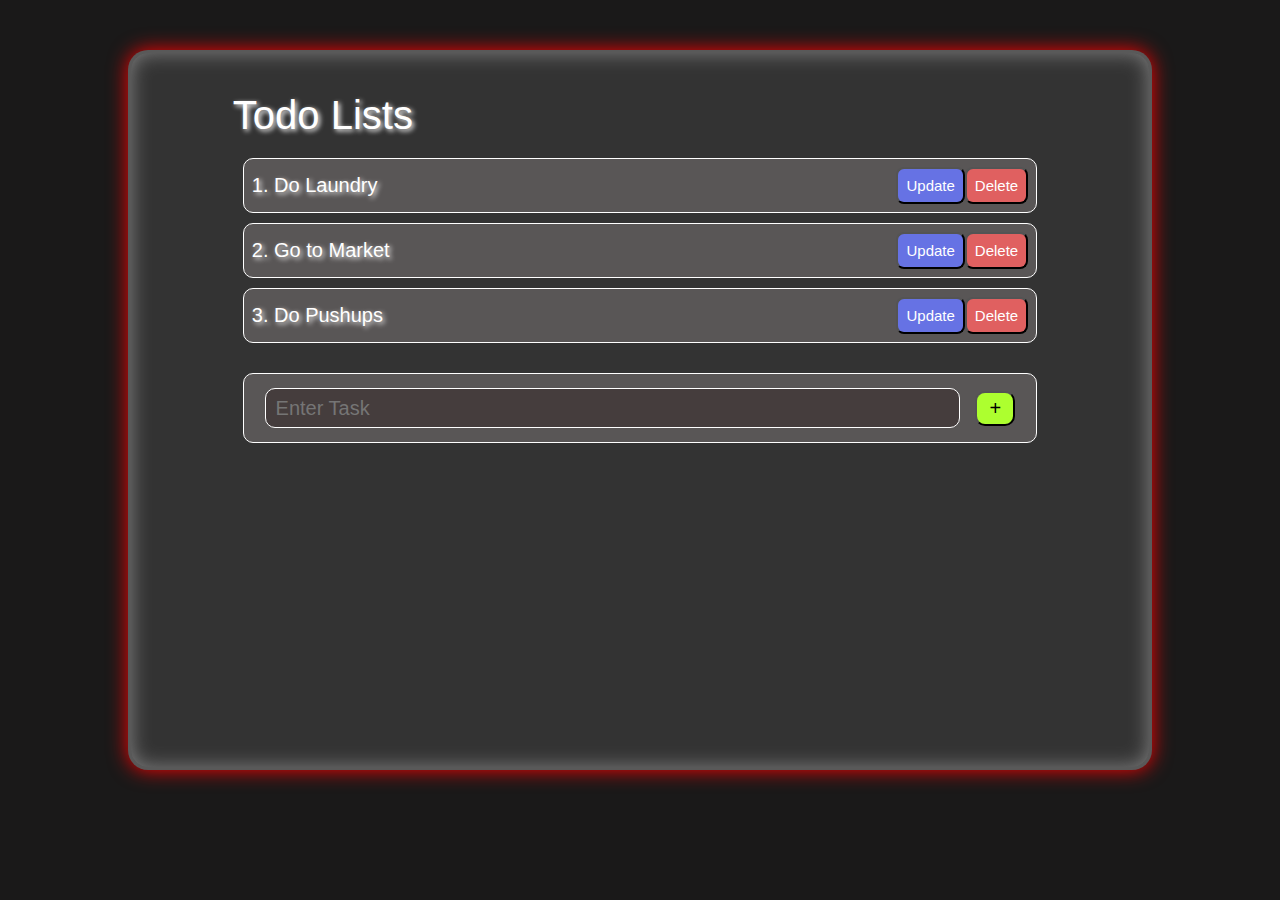
==== index.html @ 65661f28 "todo list" ====
<!DOCTYPE html>
<html lang="en">
<head>
    <meta charset="UTF-8">
    <meta name="viewport" content="width=device-width, initial-scale=1.0">
    <title>wk3</title>
    <link rel="stylesheet" href="style.css">
</head>
<body>
    <main>
        <div class="main-container shadow-animate">
            <div class="todo-list-container">
                <p class="title">Todo Lists</p>
                <div class="todo-list">
                    <div class="list">
                        <p class="list-task">1. Do Washing</p>
                        <button class="delete">
                            Delete
                        </button>
                    </div>
                    <div class="list">
                        <p class="list-task">2. Go to Gym</p>

                            <button class="delete">
                                Delete
                            </button>

                    </div>
                </div>
                <div class="add-tasks">
                    <div class="add-tasks-wrapper">
                        <input type="text" placeholder="Enter Task" class="task-input">
                        <button class="add-task">
                            +
                        </button>
                    </div>
                </div>
            </div>
        </div>
    </main>

<script src="script.js"></script>
</body>
</html>
---- style.css ----
* {
    margin: 0;
    padding: 0;
    box-sizing: border-box;
    font-size: 10px;
    font-family:  Helvetica, sans-serif;
}

html {
    background-color: #1a1919;
}

body {
    height: 100%;
    width: 100%;
}

main {
    width: 100%;
    display: flex;
    justify-content: center;
    align-self: center;
}

.main-container {
    width: 80%;
    margin: auto;
    min-height: 80vh;
    background-color: #333;
    display: flex;
    justify-content: center;
    border : 3px solid rgba(255,255,255,0.19);
    border-radius: 2rem;
    margin-top: 5rem;
    margin-bottom: 2rem;
    box-shadow: inset 0rem 0rem 20px  gray , 0rem 0rem 20px red;
    
}

@keyframes colorChange {
    0% {
        box-shadow:inset 0rem 0rem 20px  red, 0rem 0rem 20px red;
    } 25% {
        box-shadow: inset 0rem 0rem 30px  green,0rem 0rem 30px green;
    } 50% {
        box-shadow: inset 0rem 0rem 40px  blue,0rem 0rem 40px blue;
    } 75% {
        box-shadow: inset 0rem 0rem 30px  pink,0rem 0rem 30px pink;
    } 100% {
        box-shadow: inset 0rem 0rem 20px  red,0rem 0rem 20px red;
    }
}

.shadow-animate {
    animation: colorChange 5s ease-in-out infinite;
}

.todo-list-container {
    width: 80%;
    margin: auto;
    display: flex;
    flex-direction: column;
    align-items: self-start;
    justify-content: start;
    height: 100%;
    color: white;
    text-shadow: 2px 2px 5px #fff;
    margin-top: 4rem;
    margin-bottom: 3rem;
}

.title {
    font-size: 4rem;
}

.todo-list {
    width: 100%;
    margin-top: 1rem;
    padding: 1rem;

}

.list {
    background-color: #595656;
    padding: 0.8rem;
    margin-bottom: 1rem;
    border: 1px solid white;
    border-radius: 1rem;
    width: 100%;
    display: flex;
    align-items: center;
    justify-content: space-between;
    transition: all 0.13s ease-in;
}



.list:hover {
    scale: 1.02;
    background-color: #453d3d;
}




.list-task {
    font-size: 2rem;
    color : white;
    width: 100%;
    display: flex;
}



.update {
    background-color: rgb(102, 114, 228);
    color:white;
    font-size: 1.5rem;
    padding: 0.8rem;
    border-radius: 0.8rem;
    transition: all 0.2s ease-in;
}

.update:hover {
    background-color: rgb(38, 57, 224);
}

.save-button:hover {
    background-color: rgb(38, 57, 224);
}

.update:active {
    background: linear-gradient(to right , gray , rgb(191, 190, 190));
}

.save-button:active {
    background: linear-gradient(to right , gray , rgb(191, 190, 190));
}

.list .delete {
    background-color: rgb(224, 96, 96);
    color: white;
    font-size: 1.5rem;
    padding: 0.8rem;
    border-radius: 0.8rem;
    transition: all 0.2s ease-in;
}


.list .delete:hover {
    background-color: rgb(251, 13, 13);

}

.list .delete:active {
    background: linear-gradient(to right , gray , rgb(191, 190, 190)  );
}

.add-tasks {
    width: 100%;
    margin: 0 auto;;
    display: flex;
    justify-content: start;
    align-items: center;
    padding: 1rem;
}

.add-tasks .add-tasks-wrapper {
    width: 100%;
    display: flex;
    padding: 1rem;
    align-items: center;
    justify-content: space-evenly;
    height: 7rem;
    background-color: #595656;
    border: 1px solid white;
    border-radius: 1rem;
}

.task-input {
    width:90%;
    padding: 1rem;
    margin-right: 0.5rem;
    height: 4rem;
    font-size: 2rem;
    background-color: #453d3d;
    border: 1px solid white;;
    border-radius: 1rem;
    color: whitesmoke;
}

.custom-placeholder::placeholder {
    color: red;
    font-style: italic;
}


.task-input2 {
    width: 65%;
    padding: 1rem;
    margin-right: 0.5rem;
    height: 4rem;
    font-size: 2rem;
    background-color: #453d3d;
    border: 1px solid white;;
    border-radius: 1rem;
    color: whitesmoke;
}

.save-button {
    background-color: rgb(102, 114, 228);
    color:white;
    font-size: 1.5rem;
    padding: 0.8rem;
    border-radius: 0.8rem;
}

.add-tasks .task-input:focus {
    outline: none;
}

.add-tasks .add-task {
    font-size: 2rem;
    width: 4rem;
    height: 3.5rem;
    border: 1px soid #1a1919;
    border-radius: 1rem;
    background-color: greenyellow;

}

.add-tasks .add-task:hover {
    background-color: rgb(74, 234, 74);
}

.add-tasks .add-task:active {
    background-color: rgb(137, 239, 137);
}


@keyframes fadeSlideIn {
    0% {
        opacity: 0;
        transform: translateY(-20px);
    } 80% {
        opacity: 1;
        transform: translateY(0px);
    }
}

@keyframes fadeSlideOut {
    0% {
        opacity: 1;
    } 100% {
        opacity: 0;
        transform: translateY(-20px);
    }
    
}

.task-animate-add {
    animation: fadeSlideIn 0.3s ease-in;
}

.task-animate-delete{
    animation: fadeSlideOut 0.3s ease-out;
}
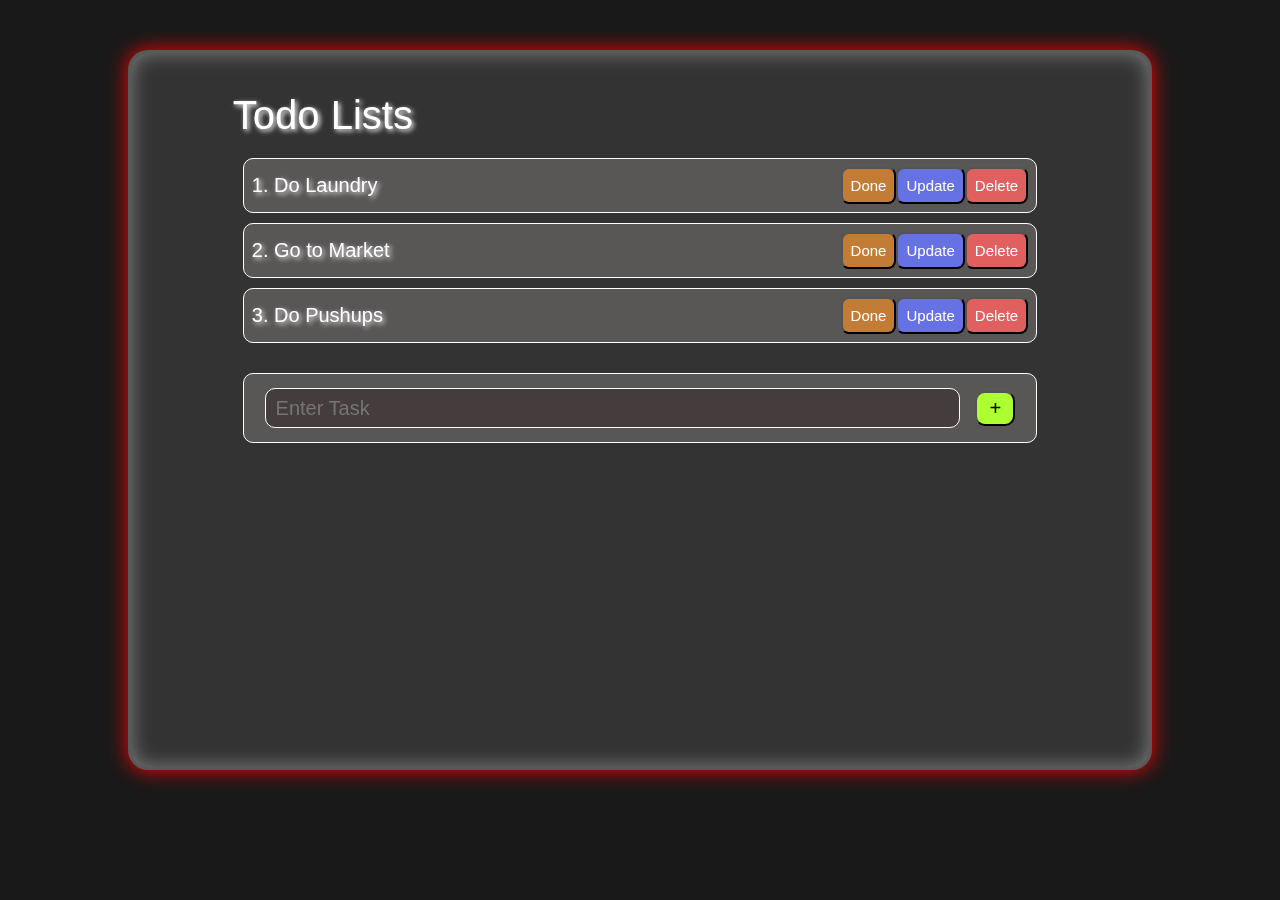
==== commit 0fdc6377: "cpu usage fix" ====
--- a/index.html
+++ b/index.html
@@ -21,6 +21,7 @@
                     <div class="list">
                         <p class="list-task">2. Go to Gym</p>
 
+                        <button class="update">Update</button>
                             <button class="delete">
                                 Delete
                             </button>
--- a/style.css
+++ b/style.css
@@ -34,7 +34,7 @@
     margin-top: 5rem;
     margin-bottom: 2rem;
     box-shadow: inset 0rem 0rem 20px  gray , 0rem 0rem 20px red;
-    
+    transform: translateZ(0);
 }
 
 @keyframes colorChange {
@@ -52,7 +52,7 @@
 }
 
 .shadow-animate {
-    animation: colorChange 5s ease-in-out infinite;
+    animation: colorChange 5s ease-in-out forwards;
 }
 
 .todo-list-container {
@@ -110,6 +110,23 @@
     display: flex;
 }
 
+.task-status {
+    color: white;
+    background-color: rgb(195, 124, 54);
+    font-size: 1.5rem;
+    padding: 0.8rem;
+    border-radius: 0.8rem;
+    transition: all 0.2s ease-in;
+}
+
+.task-status:hover {
+    background-color: rgb(254, 123, 0);
+}
+
+.task-status:active {
+    background: linear-gradient(to right , gray , rgb(191, 190, 190));
+}
+
 
 
 .update {
@@ -205,6 +222,10 @@
     border: 1px solid white;;
     border-radius: 1rem;
     color: whitesmoke;
+}
+
+.task-input2:focus{
+    outline: none;
 }
 
 .save-button {
